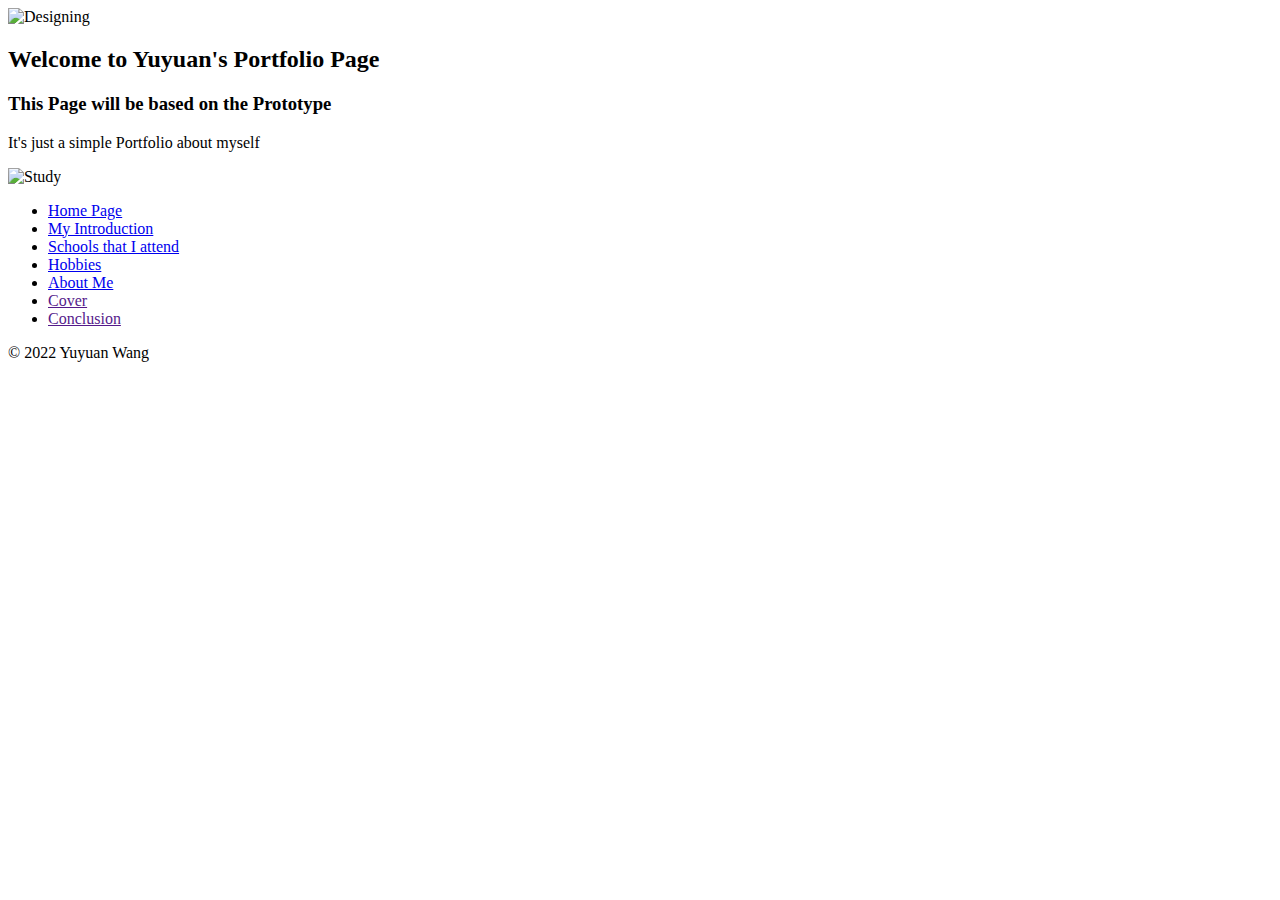
==== index.html @ 2375d661 "Add a link to About Me.html" ====
<!DOCTYPE html>
<html>
    <head>
        <meta http-equiv="Content-Type" content="text/html"; charset="utf-8" />
        <title>Yuyuan Wang's Portfolio</title>
        <link rel="icon" type="image/ico" href="Icon/Portfolio.ico">
        <link rel="stylesheet" href="style/normalize.css">
        <link rel="stylesheet" type="text/css" href="style/Portfolio.css">
    </head>

    <body>
        <header>
            <img src="image/Designing.jpg" alt="Designing" width="300">
            <h2>Welcome to Yuyuan's Portfolio Page</h2>
            <h3>This Page will be based on the Prototype</h3>
            <p>It's just a simple Portfolio about myself</p>
            <img src="image/Study.jpg" alt="Study" width="300" class="center">
        </header>

        <nav id="nav_menu">
            <ul>
                <li><a href="index.html">Home Page</a></li>
                <li><a href="Introduction.html">My Introduction</a></li>
                <li><a href="Schools that I attend.html">Schools that I attend</a></li>
                <li><a href="Hobbies.html">Hobbies</a></li>
                <li><a href="About Me.html">About Me</a></li>
                <li><a href="">Cover</a></li>
                <li><a href="">Conclusion</a></li>
            </ul>
        </nav>

        <footer>
            <p>&copy; 2022 Yuyuan Wang</p>
        </footer>
    </body>
</html>
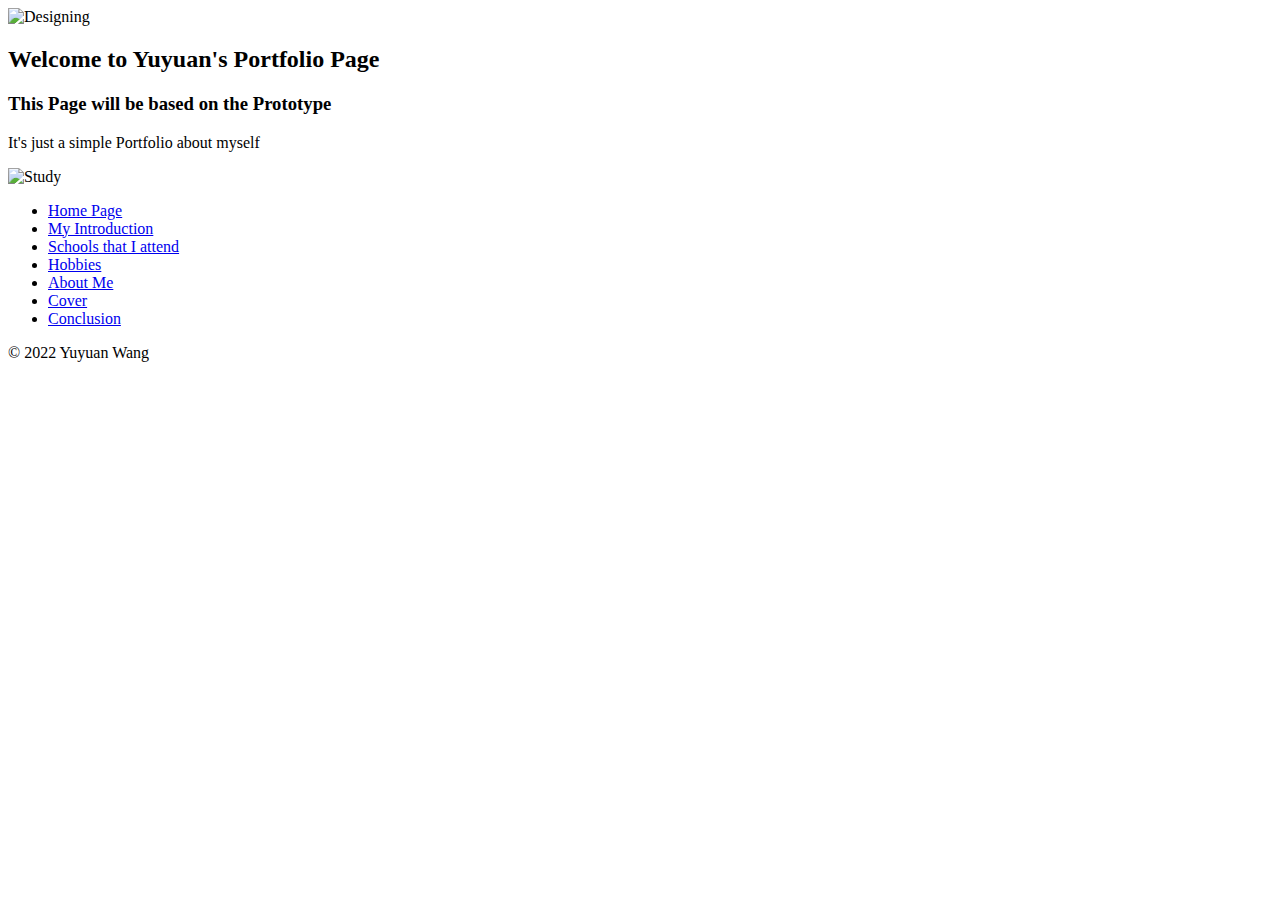
==== commit d4f7f1a5: "Add a link to my Conclusion Page" ====
--- a/index.html
+++ b/index.html
@@ -24,8 +24,8 @@
                 <li><a href="Schools that I attend.html">Schools that I attend</a></li>
                 <li><a href="Hobbies.html">Hobbies</a></li>
                 <li><a href="About Me.html">About Me</a></li>
-                <li><a href="">Cover</a></li>
-                <li><a href="">Conclusion</a></li>
+                <li><a href="Cover.html">Cover</a></li>
+                <li><a href="Conclusion.html">Conclusion</a></li>
             </ul>
         </nav>
 
